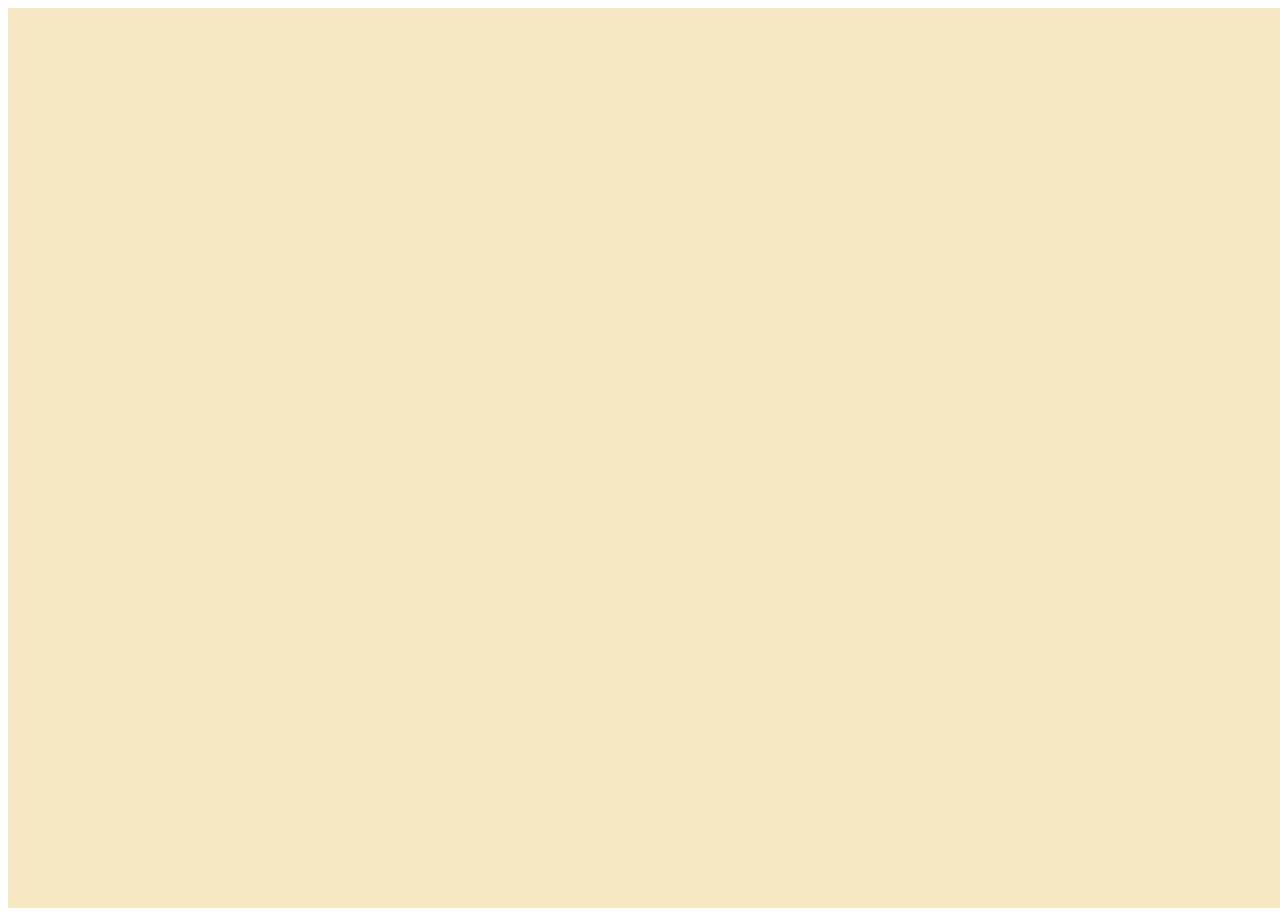
==== index.html @ 8bdb770a "initial_commit" ====
<!DOCTYPE html>

<html lang="en">

    <head>
        <!-- Metadata about document -->
        <meta charset="UTF-8">
        <meta http-equiv="X-UA-Compatible" content="IE=edge">
        <meta name="viewport" content="width=device-width, initial-scale=1.0">
      
        <title>3d Rendering by Invictus</title>

        <!-- CSS -->
        <style link="./style.css"></style>
    
    </head>



    <body>

        <!-- Javascript  -->
        <script src="./3d_renderer.js" type="module"></script>
    
    </body>

</html>
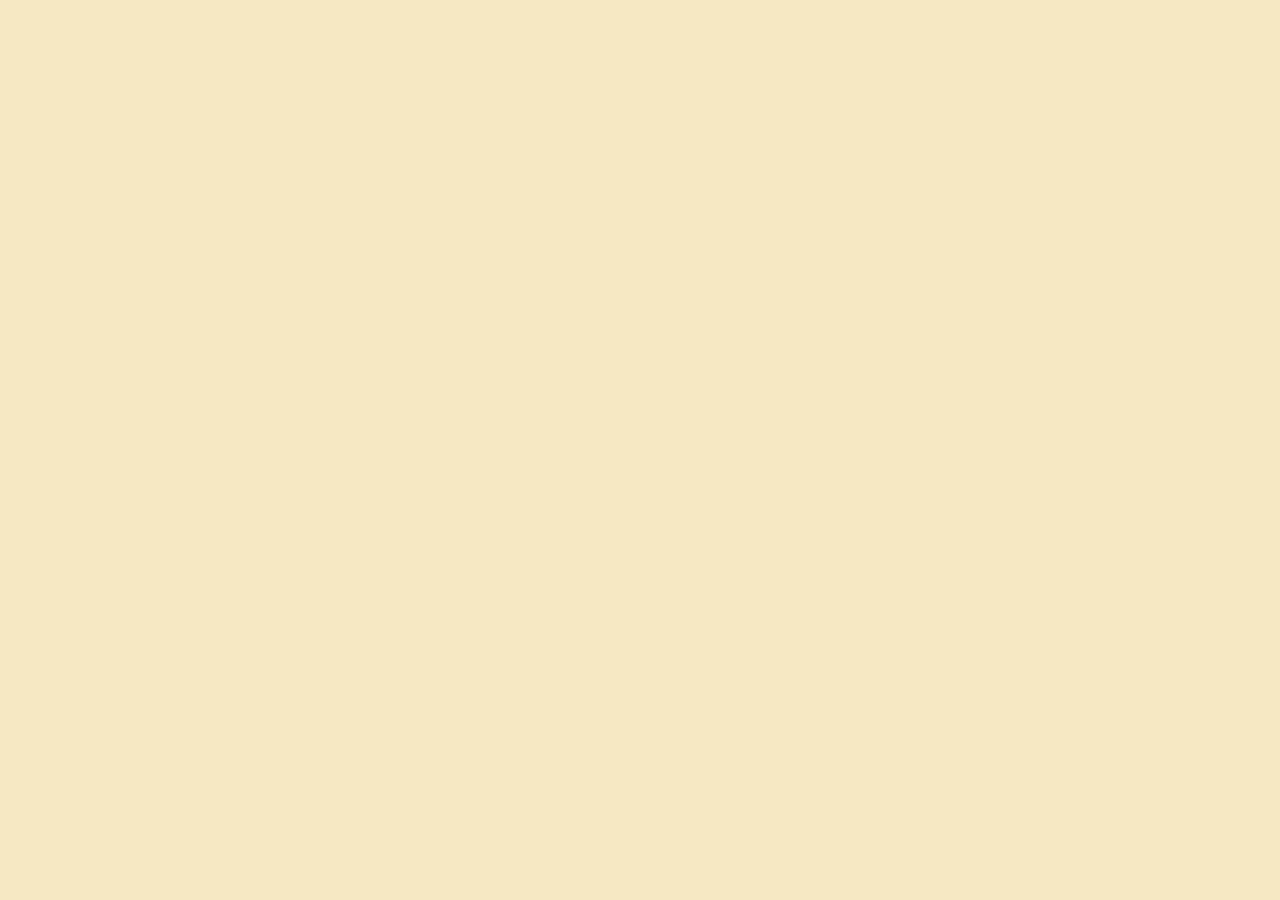
==== commit e9971e68: "example added from three.js & slight modification in file management+code" ====
--- a/index.html
+++ b/index.html
@@ -11,7 +11,7 @@
         <title>3d Rendering by Invictus</title>
 
         <!-- CSS -->
-        <style link="./style.css"></style>
+        <link type="text/css" rel="stylesheet" href="css/style.css"></link>
     
     </head>
 
@@ -20,7 +20,7 @@
     <body>
 
         <!-- Javascript  -->
-        <script src="./3d_renderer.js" type="module"></script>
+        <script src="js/3d_renderer.js" type="module"></script>
     
     </body>
 
--- a/css/style.css
+++ b/css/style.css
@@ -0,0 +1,8 @@
+body{
+    margin:0;
+    padding:0;
+}
+
+canvas{
+    display:block;
+}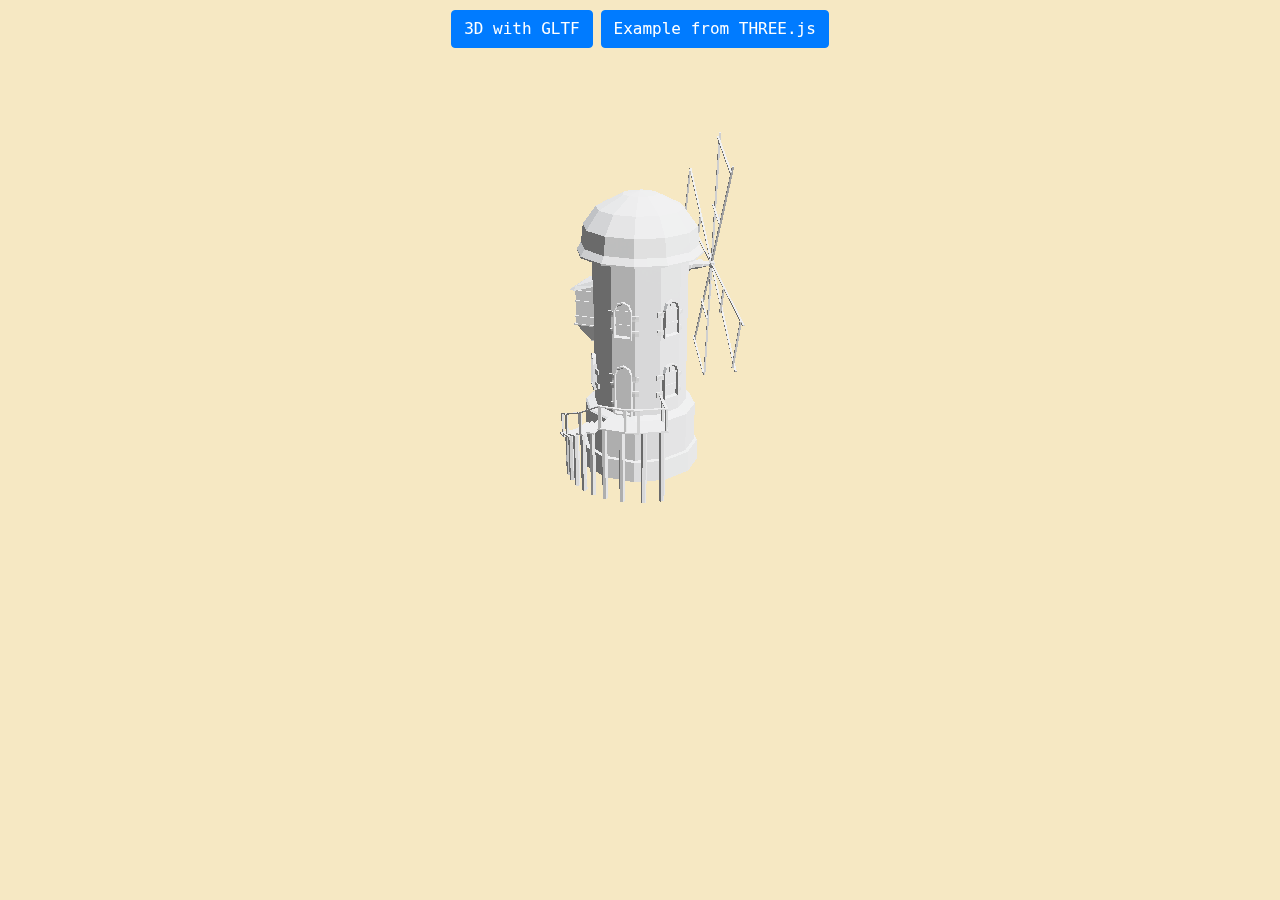
==== commit 56466211: "Index renamed" ====
--- a/index.html
+++ b/index.html
@@ -8,10 +8,13 @@
         <meta http-equiv="X-UA-Compatible" content="IE=edge">
         <meta name="viewport" content="width=device-width, initial-scale=1.0">
       
-        <title>3d Rendering by Invictus</title>
+        <title>3d Rendering with OBJ {Invictus}</title>
+
+        <!-- Bootstrap -->
+        <link rel="stylesheet" href="https://stackpath.bootstrapcdn.com/bootstrap/4.3.1/css/bootstrap.min.css">
 
         <!-- CSS -->
-        <link type="text/css" rel="stylesheet" href="css/style.css"></link>
+        <link type="text/css" rel="stylesheet" href="css/main.css"></link>
     
     </head>
 
@@ -19,8 +22,14 @@
 
     <body>
 
+        <!-- Simple div with buttons for navigation -->
+        <div id="info">
+            <a href="3d_rendering_with_gltf.html" class="btn btn-primary">3D with GLTF</a>
+            <a href="example_orbitloader_three.html" class="btn btn-primary">Example from THREE.js</a>
+        </div>
+
         <!-- Javascript  -->
-        <script src="js/3d_renderer.js" type="module"></script>
+        <script src="js/3d_renderer_with_obj.js" type="module"></script>
     
     </body>
 
--- a/css/main.css
+++ b/css/main.css
@@ -0,0 +1,86 @@
+/* Style extracted from three.js examples */
+
+body {
+	margin: 0;
+	background-color: #000;
+	color: #fff;
+	font-family: Monospace;
+	font-size: 13px;
+	line-height: 24px;
+	overscroll-behavior: none;
+}
+
+a {
+	color: rgb(5, 5, 5);
+	text-decoration: none;
+}
+
+a:hover {
+	text-decoration: underline;
+}
+
+button {
+	cursor: pointer;
+	text-transform: uppercase;
+}
+
+#info {
+	position: absolute;
+	top: 0px;
+	width: 100%;
+	padding: 10px;
+	box-sizing: border-box;
+	text-align: center;
+	-moz-user-select: none;
+	-webkit-user-select: none;
+	-ms-user-select: none;
+	user-select: none;
+	pointer-events: none;
+	z-index: 1; /* TODO Solve this in HTML */
+}
+
+a, button, input, select {
+	pointer-events: auto;
+}
+
+.dg.ac {
+	-moz-user-select: none;
+	-webkit-user-select: none;
+	-ms-user-select: none;
+	user-select: none;
+	z-index: 2 !important; /* TODO Solve this in HTML */
+}
+
+#overlay {
+	position: absolute;
+	font-size: 16px;
+	z-index: 2;
+	top: 0;
+	left: 0;
+	width: 100%;
+	height: 100%;
+	display: flex;
+	align-items: center;
+	justify-content: center;
+	flex-direction: column;
+	background: rgba(0,0,0,0.7);
+}
+
+	#overlay button {
+		background: transparent;
+		border: 0;
+		border: 1px solid rgb(255, 255, 255);
+		border-radius: 4px;
+		color: #ffffff;
+		padding: 12px 18px;
+		text-transform: uppercase;
+		cursor: pointer;
+	}
+
+#notSupported {
+	width: 50%;
+	margin: auto;
+	background-color: #f00;
+	margin-top: 20px;
+	padding: 10px;
+}